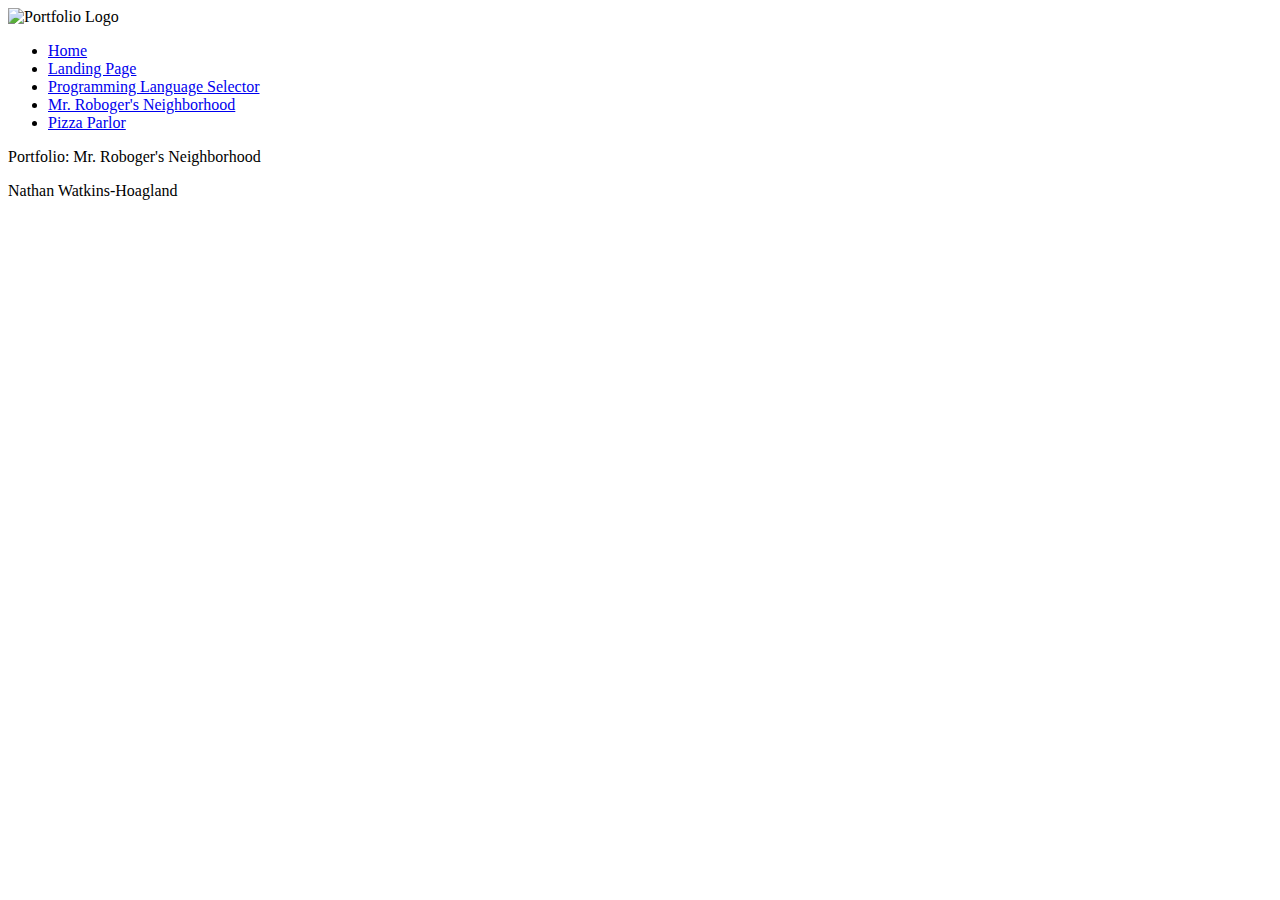
==== index-pizza.html @ 0d6602a0 "html initial framework for nav nav tabs, logo + title" ====
<!DOCTYPE html>
<html lang="en">
  <head>
      <!-- Required meta tags for bootstrap 4 -->
    <meta charset="utf-8">
    <meta name="viewport" content="width=device-width, initial-scale=1, shrink-to-fit=no">
      <!-- Styles  -->
    <link href="css/bootstrap.css" rel="stylesheet" type="text/css" media="all">
    <link href="css/styles.css" rel="stylesheet" type="text/css" media="all">
      <!-- JavaScript  -->
    <script src="js/jquery-3.4.1.js"></script>
    <script src="js/scripts.js"></script>

    <title>Robotic Neighborhood</title>
  </head>
  <!-- Portfolio Navigation + Logo Representation -->
  <img src="img/logo.png" alt="Portfolio Logo" height="165px" width="165px">
  <ul class="nav nav-tabs">
    <li role="presentation" class="active"><a href="#">Home</a></li>
    <li role="presentation"><a href="index-landing.html">Landing Page</a></li>
    <li role="presentation"><a href="index-language.html">Programming Language Selector</a></li>
    <li role="presentation"><a href="index-neighborhood.html">Mr. Roboger's Neighborhood</a></li>
    <li role="presentation"><a href="index-pizza.html">Pizza Parlor</a></li>
  </ul>

  <!-- Content -->
  <body>
    <div class="title">
      <div class="well">
        <h>Portfolio: Mr. Roboger's Neighborhood</h>
        <p>Nathan Watkins-Hoagland</p>
      </div>
    </div>
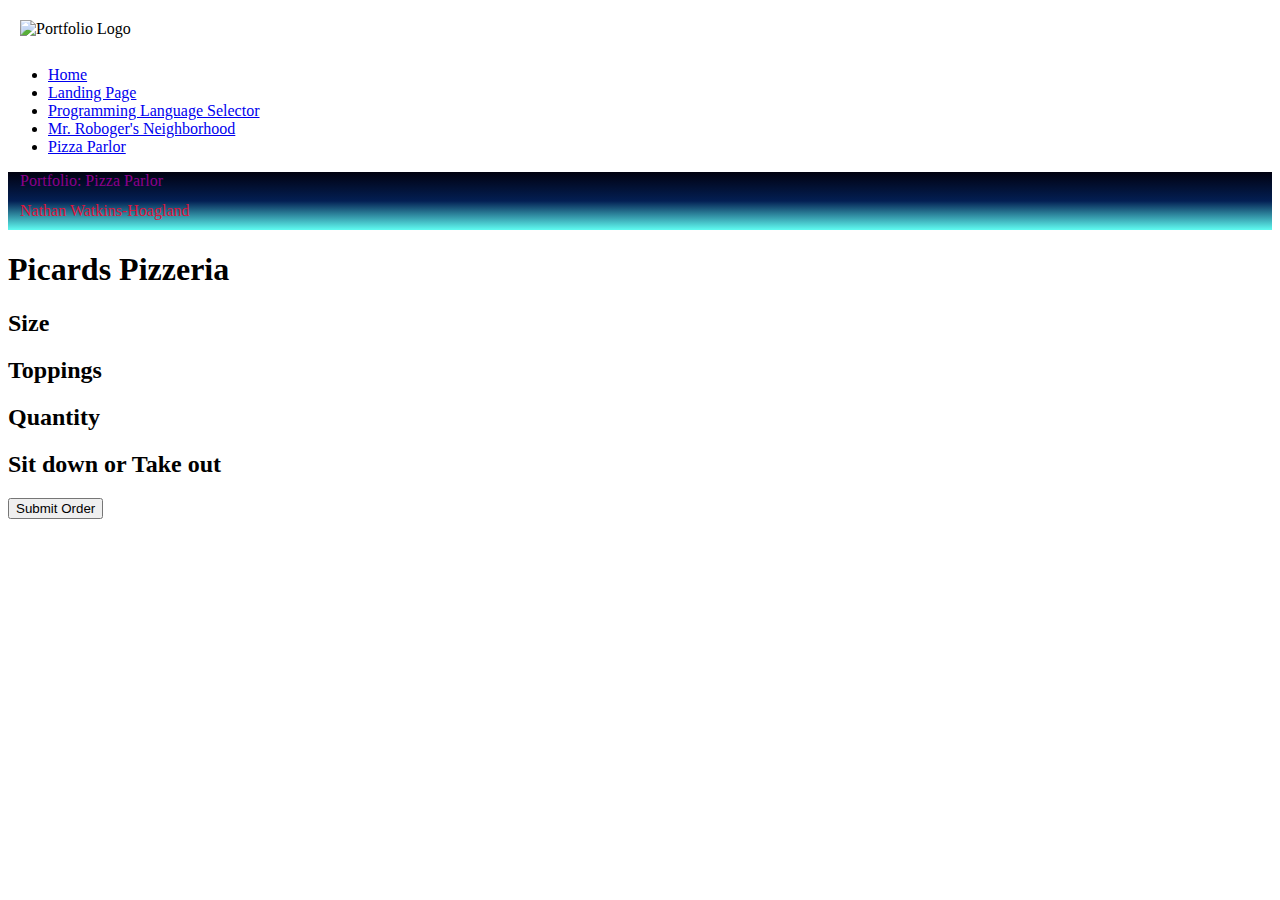
==== commit 4706b9aa: "initial html framework & initial js constructor" ====
--- a/index-pizza.html
+++ b/index-pizza.html
@@ -6,12 +6,12 @@
     <meta name="viewport" content="width=device-width, initial-scale=1, shrink-to-fit=no">
       <!-- Styles  -->
     <link href="css/bootstrap.css" rel="stylesheet" type="text/css" media="all">
-    <link href="css/styles.css" rel="stylesheet" type="text/css" media="all">
+    <link href="css/styles-pizza.css" rel="stylesheet" type="text/css" media="all">
       <!-- JavaScript  -->
     <script src="js/jquery-3.4.1.js"></script>
-    <script src="js/scripts.js"></script>
+    <script src="js/scripts-pizza.js"></script>
 
-    <title>Robotic Neighborhood</title>
+    <title>Pizza Parlor</title>
   </head>
   <!-- Portfolio Navigation + Logo Representation -->
   <img src="img/logo.png" alt="Portfolio Logo" height="165px" width="165px">
@@ -27,7 +27,36 @@
   <body>
     <div class="title">
       <div class="well">
-        <h>Portfolio: Mr. Roboger's Neighborhood</h>
+        <h>Portfolio: Pizza Parlor</h>
         <p>Nathan Watkins-Hoagland</p>
       </div>
-    </div>+    </div>
+    <div class="container">
+      <div class="jumbotron">
+        <h1>Picards Pizzeria</h1>
+      </div>
+    </div>
+
+    <div class="container">
+      <div class="well">
+        <form>
+          <div class="row">
+            <div class="col-md-3">
+              <h2>Size</h2>
+            </div>
+            <div class="col-md-3">
+              <h2>Toppings</h2>
+            </div>
+            <div class="col-md-3">
+              <h2>Quantity</h2>
+            </div>
+            <div class="col-md-3">
+              <h2>Sit down or Take out</h2>
+            </div>
+          </div>
+        </form>
+      </div>
+      <button id="submit" type="submit" class="btn btn-success">Submit Order</button>
+    </div>
+  </body>
+</html>--- a/css/styles-pizza.css
+++ b/css/styles-pizza.css
@@ -0,0 +1,19 @@
+.title .well h {
+  color: darkmagenta;
+  padding: 10px;
+  margin: 2px;
+  border: 2px darkslateblue;
+}
+.title .well p {
+  color: crimson;
+  padding: 10px;
+  margin: 2px;
+}
+.title .well {
+  background-image: linear-gradient(#010110, #031f53, #5ffbf1);
+  color: green;
+}
+img {
+  padding: 10px;
+  margin: 2px;
+}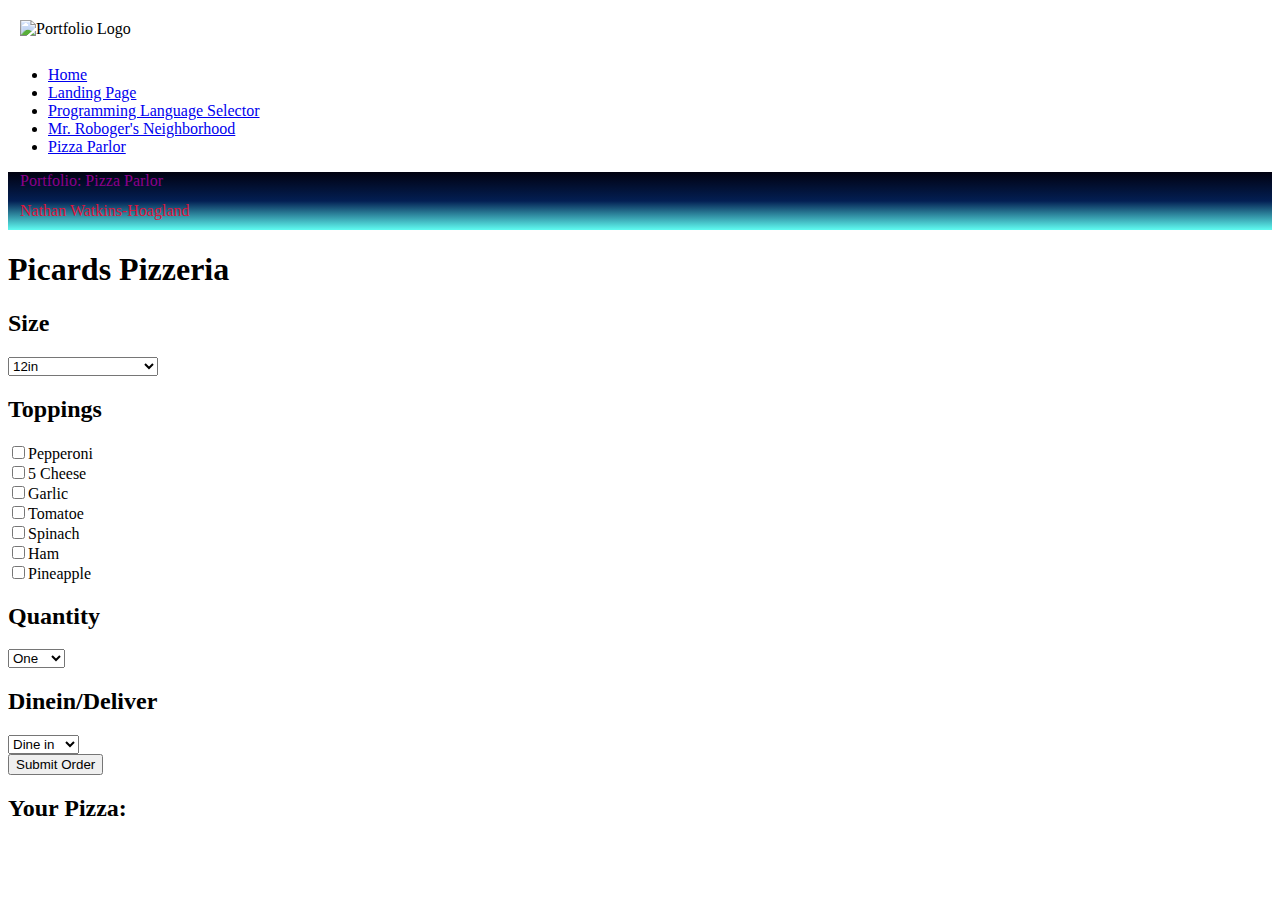
==== commit 5001849d: "js size & toppings backend logic calculation of price" ====
--- a/index-pizza.html
+++ b/index-pizza.html
@@ -33,30 +33,69 @@
     </div>
     <div class="container">
       <div class="jumbotron">
-        <h1>Picards Pizzeria</h1>
+        <h1 class="text-center">Picards Pizzeria</h1>
       </div>
     </div>
 
     <div class="container">
       <div class="well">
-        <form>
+        <form id="order-form">
           <div class="row">
             <div class="col-md-3">
               <h2>Size</h2>
+              <select id="size">
+                <option value="12">12in</option>
+                <option value="14">14in</option>
+                <option value="16">16in</option>
+                <option value="20">Feed the Beast - 20in</option>
+              </select>
             </div>
             <div class="col-md-3">
               <h2>Toppings</h2>
+              <div class="checkbox">
+                <label><input type="checkbox" value="">Pepperoni</label>
+              <div class="checkbox">
+                <label><input type="checkbox" value="">5 Cheese</label>
+              </div>
+              <div class="checkbox">
+                <label><input type="checkbox" value="">Garlic</label>
+              </div>
+              <div class="checkbox">
+                <label><input type="checkbox" value="">Tomatoe</label>
+              </div>
+              <div class="checkbox">
+                <label><input type="checkbox" value="">Spinach</label>
+              </div>
+              <div class="checkbox">
+                <label><input type="checkbox" value="">Ham</label>
+              </div>
+              <div class="checkbox">
+                <label><input type="checkbox" value="">Pineapple</label>
+              </div>
+            </div>
             </div>
             <div class="col-md-3">
               <h2>Quantity</h2>
+              <select id="quantity">
+                <option value="1">One</option>
+                <option value="2">Two</option>
+                <option value="3">Three</option>
+              </select>
             </div>
             <div class="col-md-3">
-              <h2>Sit down or Take out</h2>
+              <h2>Dinein/Deliver</h2>
+              <select id="delivery">
+              <option value="dine in">Dine in</option>
+              <option value="delivery">Delivery</option>
+              </select>
             </div>
           </div>
         </form>
       </div>
       <button id="submit" type="submit" class="btn btn-success">Submit Order</button>
     </div>
+    <div class="cost">
+      <h2>Your Pizza:</h2>
+    </div>
   </body>
 </html>